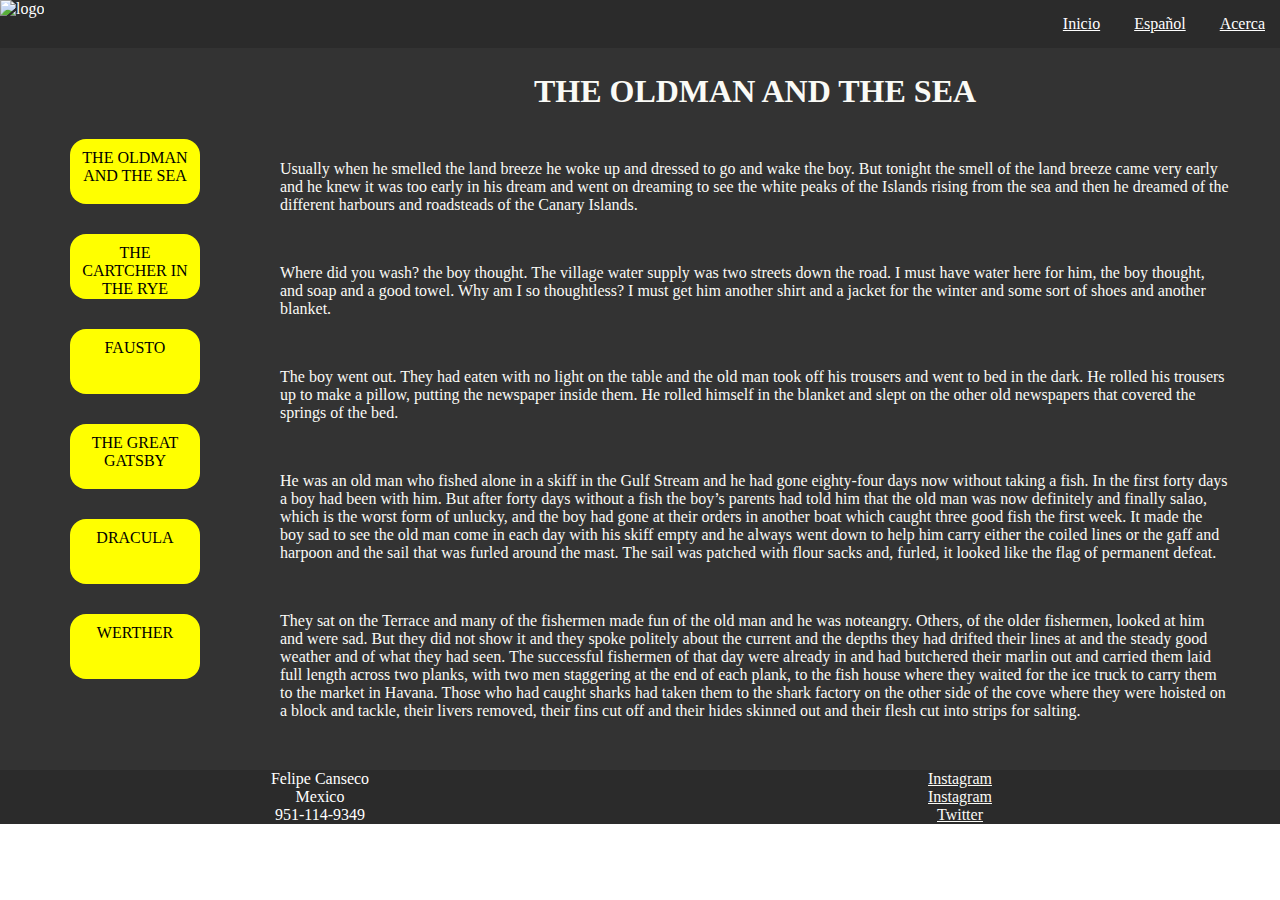
==== index.html @ cb4581b2 "the first page of layouts" ====
<!DOCTYPE html>
<html lang="en">
<head>
    <meta charset="UTF-8">
    <meta http-equiv="X-UA-Compatible" content="IE=edge">
    <meta name="viewport" content="width=device-width, initial-scale=1.0">
    <link rel="stylesheet" href="style39.css">
    <title>Document</title>
</head>
<body>
    <header class="main-header">
        <div class="main-logo">
            <img src="" alt="logo">
        </div>
        <nav class="main-nav">
            <lu>
                <li><a href="">Inicio</a></li>
                <li><a href="">Español</a></li>
                <li><a href=""><a href="">Acerca</a></li>
            </lu>
        </nav>
    </header>

    <main>
        <content class="contenido">
            <div class="contenido-a">
                <ul>
                    <li>THE OLDMAN AND THE SEA</li>
                    <li> THE CARTCHER IN THE RYE</li>
                    <li>FAUSTO</li>
                    <li>THE GREAT GATSBY</li>
                    <li>DRACULA</li>
                    <li>WERTHER</li>
                </ul>
            </div>
           
            <div class="contenido-m">
                <h1>THE OLDMAN AND THE SEA</h1>
                <p>Usually when he smelled the land breeze he woke up and dressed to go and wake the boy. 
                    But tonight the smell of the land breeze came very early and he knew it was too early in 
                    his dream and went on dreaming to see the white peaks of the Islands rising from the sea
                     and then he dreamed of the different harbours and roadsteads of the Canary Islands.</p>
                <p>
                    Where did you wash? the boy thought. The village water supply was two streets down the road.
                     I must have water here for him, the boy thought, and soap and a good towel. Why am I so thoughtless? 
                     I must get him another shirt and a jacket for the winter and some sort of shoes and another blanket.
                </p>

                <p>
                    The boy went out. They had eaten with no light on the table and the old man took off his trousers and went
                     to bed in the dark. He rolled his trousers up to make a pillow, putting the newspaper inside them. He 
                     rolled himself in the blanket and slept on the other old newspapers that covered the springs of the bed.
                </p>

                <p>
                    He was an old man who fished alone in a skiff in the Gulf Stream and he had gone eighty-four days now without taking a fish. In the first forty days a boy had been with him. But after forty days without a fish the boy’s parents had told him that the old man was now definitely and finally salao, which is the worst form of unlucky, and the boy had gone at their orders in another boat which caught three good fish the first week. It made the boy sad to see the old man come in each day with his skiff empty and he always went down to help him carry either the coiled lines or the gaff and harpoon and the sail that was furled around the mast. The sail was patched with flour sacks and, furled, it looked like the flag of permanent defeat.
                </p>
                
                <p>
                    They sat on the Terrace and many of the fishermen made fun of the old man and he was noteangry. Others, of the older fishermen, looked at him and were sad. But they did not show it and they spoke politely about the current and the depths they had drifted their lines at and the steady good weather and of what they had seen. The successful fishermen of that day were already in and had butchered their marlin out and carried them laid full length across two planks, with two men staggering at the end of each plank, to the fish house where they waited for the ice truck to carry them to the market in Havana. Those who had caught sharks had taken them to the shark factory on the other side of the cove where they were hoisted on a block and tackle, their livers removed, their fins cut off and their hides skinned out and their flesh cut into strips for salting.
                </p>
            </div>
        </content>
    </main>

    <footer class="footer">
        
            <div class="info">
                <p>Felipe Canseco</p>
                <p>Mexico</p>
                <p>951-114-9349</p>
            </div>
            <div class="redes">
                <p><a href="">Instagram</a></p>
                <p><a href="">Instagram</a></p>
                <p><a href="">Twitter</a></p>
            </div>
     
        
    </footer>
</body>
</html>
---- style39.css ----
*{
    margin: 0;
    border: 0;
    box-sizing: border-box;
}
.main-header {
color: white;
background-color: rgb(43, 43, 43);
display: inline-flex;
width: 100%;
}
.main-logo{
width: 50%;
text-align: left;
}
.main-nav{
width:50%;
text-align: right;
}
.main-nav li{
display: inline-block;
list-style: none;
margin: 10px;
padding: 5px;
}
.footer{
background-color: burlywood;
display: inline-flex;
width: 100%;
}
.info{
color: white;
width: 50%;
text-align: center;
background-color: rgb(43, 43, 43);
}
.redes{
color: white;
width: 50%;
text-align: center;
background-color: rgb(43, 43, 43);
}
.contenido{
display: inline-flex;
width: 100%;
height: auto;
color: rgb(250, 250, 246);
}
.contenido-m{
    width: auto;
    display: inline-block;
    align-items: center;
    background-color: rgb(51, 51, 51);
}
.contenido-m p{
    margin: 50px;
}
.contenido-a{
    width: 40%;
    display: flex;
    align-items: center;
    background-color: rgb(51, 51, 51);
}
.contenido-a li{
    color: black;
    text-align: center;
    list-style: none;
    width: 130px;
    height: 65px;
    background-color: yellow;
    margin: 30px;
    padding: 10px;
    border-radius: 16px;
}
.redes a{
    color: rgb(250, 250, 246);
}
.main-nav a{
    color: white;
}
h1{
    margin-top: 25px;
    text-align: center;
}
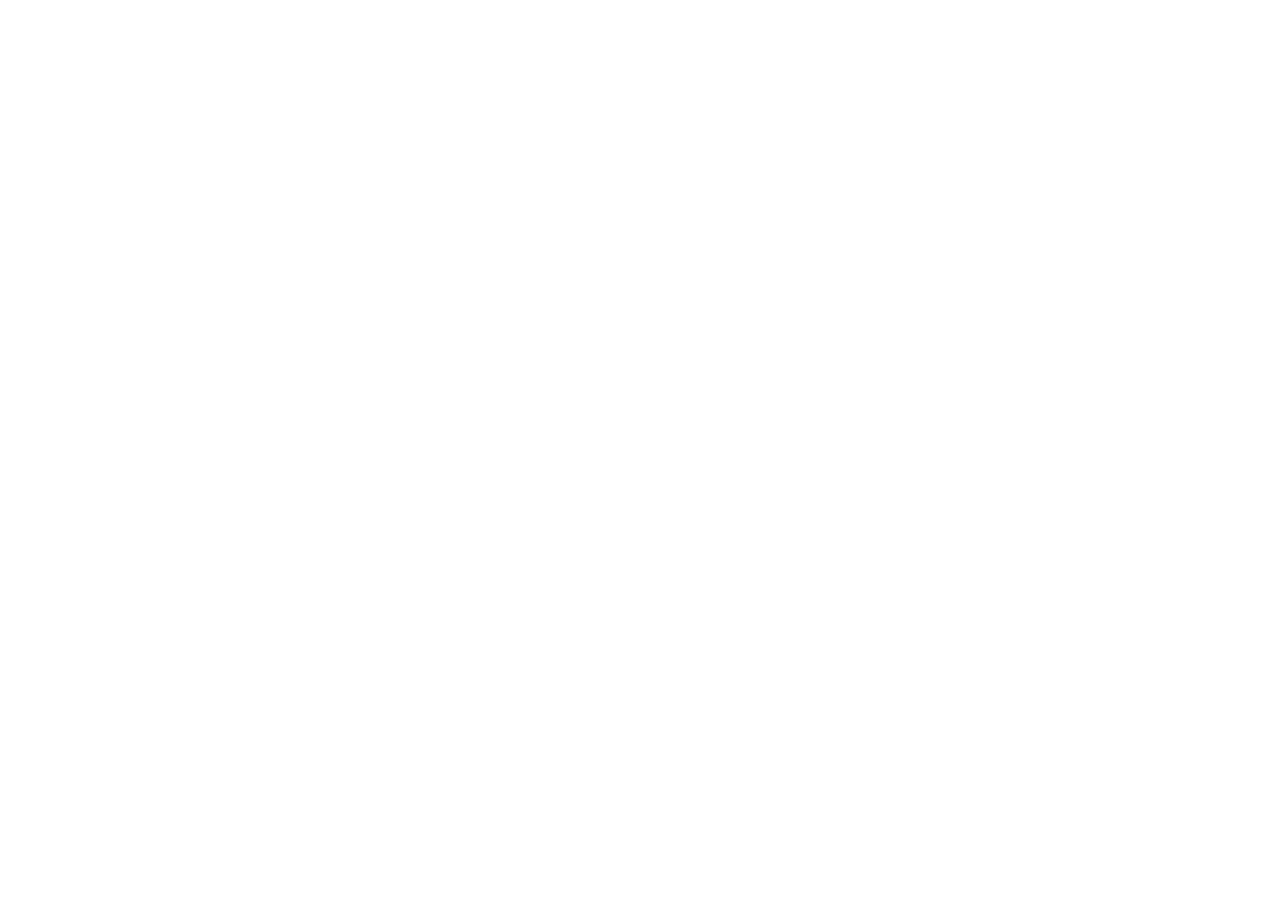
==== commit 53160f01: "index fixed" ====
--- a/index.html
+++ b/index.html
@@ -4,79 +4,9 @@
     <meta charset="UTF-8">
     <meta http-equiv="X-UA-Compatible" content="IE=edge">
     <meta name="viewport" content="width=device-width, initial-scale=1.0">
-    <link rel="stylesheet" href="style39.css">
     <title>Document</title>
 </head>
 <body>
-    <header class="main-header">
-        <div class="main-logo">
-            <img src="" alt="logo">
-        </div>
-        <nav class="main-nav">
-            <lu>
-                <li><a href="">Inicio</a></li>
-                <li><a href="">Español</a></li>
-                <li><a href=""><a href="">Acerca</a></li>
-            </lu>
-        </nav>
-    </header>
-
-    <main>
-        <content class="contenido">
-            <div class="contenido-a">
-                <ul>
-                    <li>THE OLDMAN AND THE SEA</li>
-                    <li> THE CARTCHER IN THE RYE</li>
-                    <li>FAUSTO</li>
-                    <li>THE GREAT GATSBY</li>
-                    <li>DRACULA</li>
-                    <li>WERTHER</li>
-                </ul>
-            </div>
-           
-            <div class="contenido-m">
-                <h1>THE OLDMAN AND THE SEA</h1>
-                <p>Usually when he smelled the land breeze he woke up and dressed to go and wake the boy. 
-                    But tonight the smell of the land breeze came very early and he knew it was too early in 
-                    his dream and went on dreaming to see the white peaks of the Islands rising from the sea
-                     and then he dreamed of the different harbours and roadsteads of the Canary Islands.</p>
-                <p>
-                    Where did you wash? the boy thought. The village water supply was two streets down the road.
-                     I must have water here for him, the boy thought, and soap and a good towel. Why am I so thoughtless? 
-                     I must get him another shirt and a jacket for the winter and some sort of shoes and another blanket.
-                </p>
-
-                <p>
-                    The boy went out. They had eaten with no light on the table and the old man took off his trousers and went
-                     to bed in the dark. He rolled his trousers up to make a pillow, putting the newspaper inside them. He 
-                     rolled himself in the blanket and slept on the other old newspapers that covered the springs of the bed.
-                </p>
-
-                <p>
-                    He was an old man who fished alone in a skiff in the Gulf Stream and he had gone eighty-four days now without taking a fish. In the first forty days a boy had been with him. But after forty days without a fish the boy’s parents had told him that the old man was now definitely and finally salao, which is the worst form of unlucky, and the boy had gone at their orders in another boat which caught three good fish the first week. It made the boy sad to see the old man come in each day with his skiff empty and he always went down to help him carry either the coiled lines or the gaff and harpoon and the sail that was furled around the mast. The sail was patched with flour sacks and, furled, it looked like the flag of permanent defeat.
-                </p>
-                
-                <p>
-                    They sat on the Terrace and many of the fishermen made fun of the old man and he was noteangry. Others, of the older fishermen, looked at him and were sad. But they did not show it and they spoke politely about the current and the depths they had drifted their lines at and the steady good weather and of what they had seen. The successful fishermen of that day were already in and had butchered their marlin out and carried them laid full length across two planks, with two men staggering at the end of each plank, to the fish house where they waited for the ice truck to carry them to the market in Havana. Those who had caught sharks had taken them to the shark factory on the other side of the cove where they were hoisted on a block and tackle, their livers removed, their fins cut off and their hides skinned out and their flesh cut into strips for salting.
-                </p>
-            </div>
-        </content>
-    </main>
-
-    <footer class="footer">
-        
-            <div class="info">
-                <p>Felipe Canseco</p>
-                <p>Mexico</p>
-                <p>951-114-9349</p>
-            </div>
-            <div class="redes">
-                <p><a href="">Instagram</a></p>
-                <p><a href="">Instagram</a></p>
-                <p><a href="">Twitter</a></p>
-            </div>
-     
-        
-    </footer>
+    
 </body>
 </html>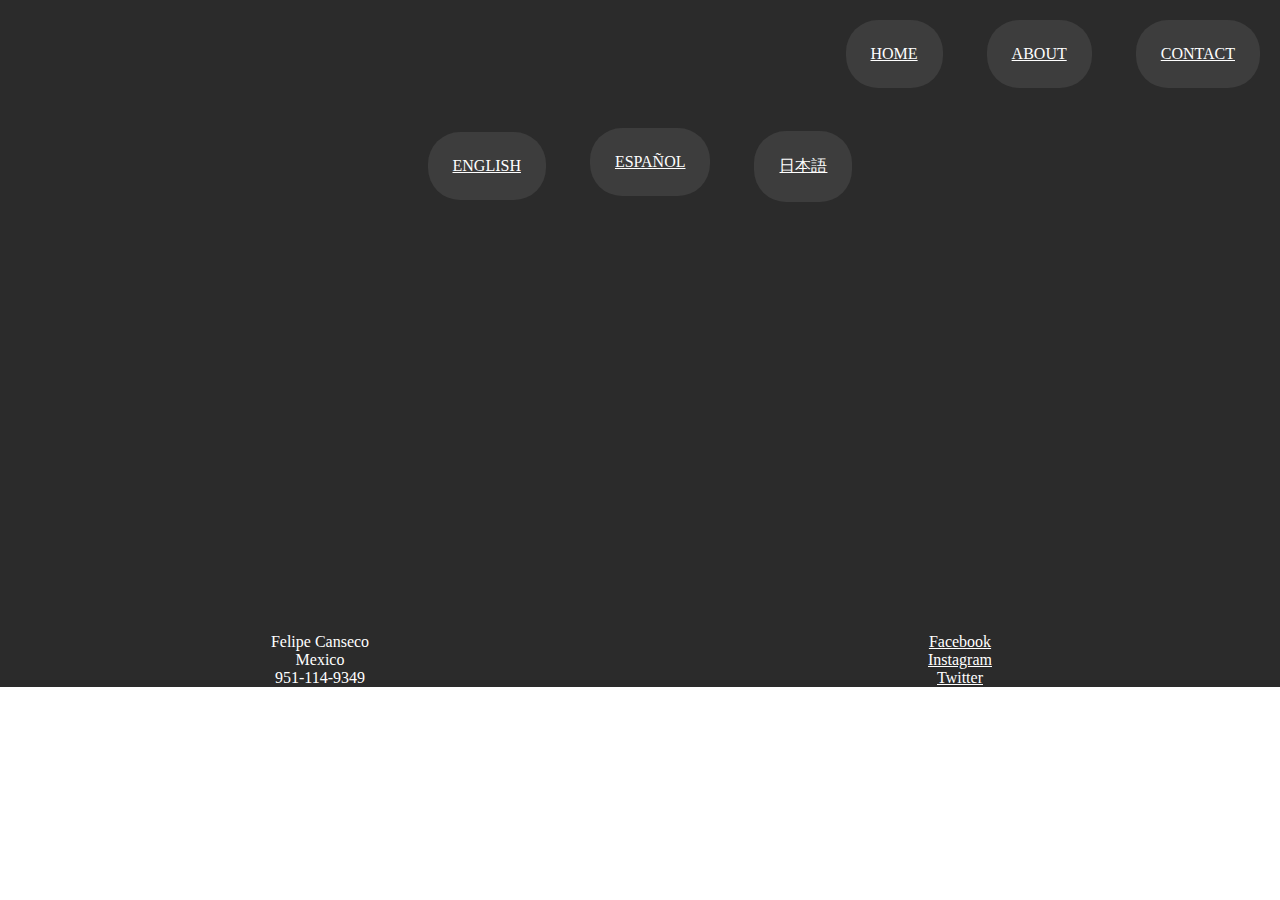
==== commit 8ba0f0a2: "menu index added" ====
--- a/index.html
+++ b/index.html
@@ -4,9 +4,40 @@
     <meta charset="UTF-8">
     <meta http-equiv="X-UA-Compatible" content="IE=edge">
     <meta name="viewport" content="width=device-width, initial-scale=1.0">
+    <link rel="stylesheet" href="index.css">
     <title>Document</title>
 </head>
+<header>
+    <nav class="main-nav">
+        <ul class="main-nav-ia">
+            <li class="main-nav-i"><a href="">HOME</a></li>
+            <li class="main-nav-i"><a href="">ABOUT</a></li>
+            <li class="main-nav-i"><a href="">CONTACT</a></li>
+        </ul>
+    </nav>
+</header>
 <body>
-    
+    <div class="main-cont">
+        <ul>
+            <li class="main-len"><a href="English.html">ENGLISH</a></li>
+            <li class="main-len"><a href=""><a href="">ESPAÑOL</a></li>
+            <li class="main-len"><a href="">日本語</a></li>
+        </ul>
+    </div>
 </body>
+<footer class="footer">
+        
+    <div class="info">
+        <p>Felipe Canseco</p>
+        <p>Mexico</p>
+        <p>951-114-9349</p>
+    </div>
+    <div class="redes">
+        <p><a href="">Facebook</a></p>
+        <p><a href="">Instagram</a></p>
+        <p><a href="">Twitter</a></p>
+    </div>
+
+
+</footer>
 </html>--- a/index.css
+++ b/index.css
@@ -0,0 +1,63 @@
+*{
+    box-sizing: border-box;
+    margin: 0;
+    padding: 0;
+}
+a{
+    color: white;
+}
+
+.main-nav{
+    background-color: rgb(43, 43, 43);
+    list-style: none;
+    display: flex;
+    justify-content:flex-end;
+}
+
+.main-nav-i{
+    background-color: rgb(61, 61, 61);
+    display: inline-flex;
+    flex-wrap: wrap;
+    margin: 20px;
+    padding: 25px;
+    border-radius: 32px;
+}
+
+
+.main-cont{
+    background-color: rgb(43, 43, 43);
+    list-style: none;
+    display: flex;
+    justify-content: space-around;
+    height: 525px; 
+    
+}
+
+.main-len{
+    border-radius: 32px;
+    margin: 20px;
+    list-style: none;
+    background-color: rgb(61, 61, 61);
+    display: inline-flex;
+    padding: 25px;
+    
+}
+
+
+.footer{
+    background-color: burlywood;
+    display: inline-flex;
+    width: 100%;
+    }
+    .info{
+    color: white;
+    width: 50%;
+    text-align: center;
+    background-color: rgb(43, 43, 43);
+    }
+    .redes{
+    color: white;
+    width: 50%;
+    text-align: center;
+    background-color: rgb(43, 43, 43);
+    }